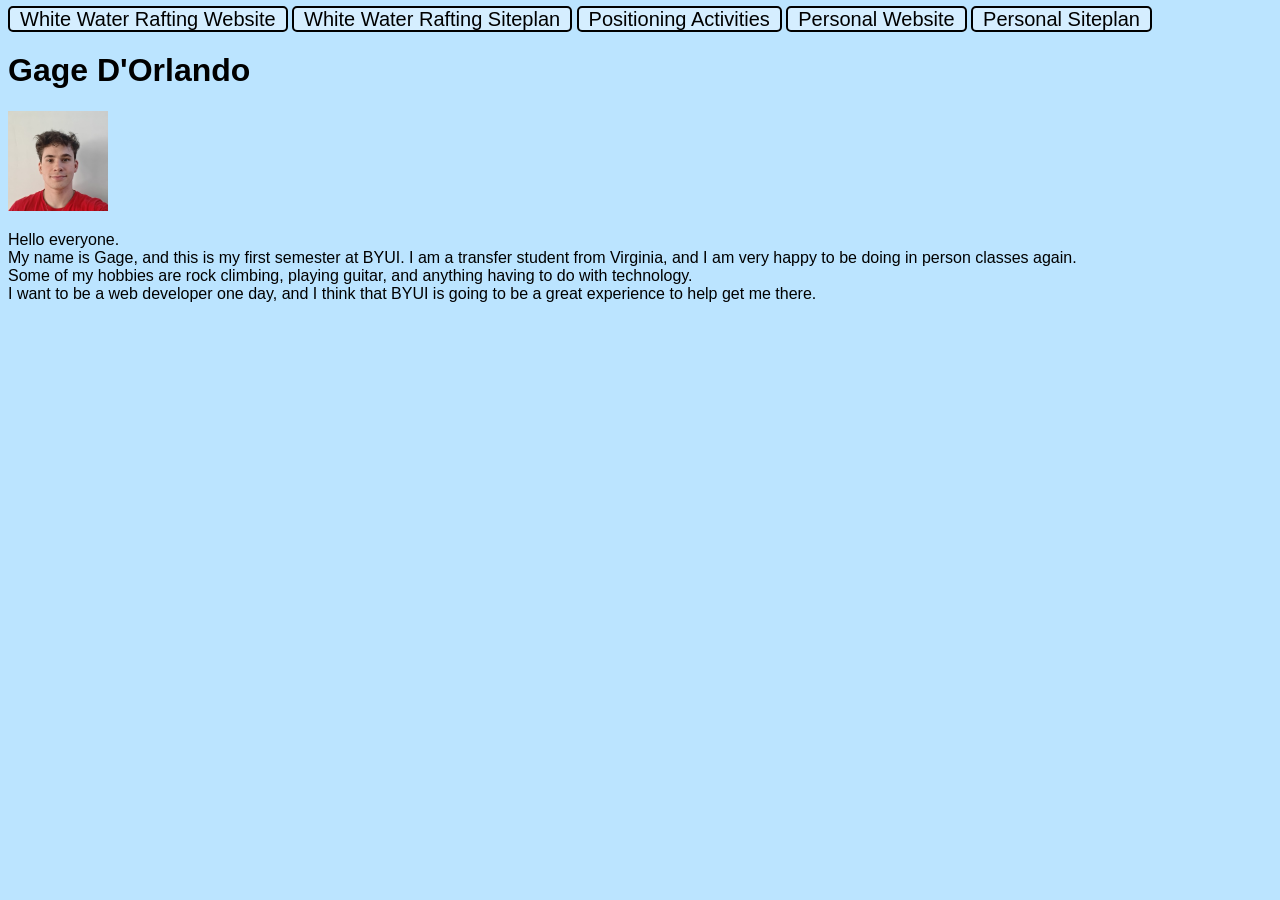
==== index.html @ 483d21a9 "first commit" ====
<!DOCTYPE html>
<html land="en">
    <head>
        <meta charset="UTF-8" />
        <meta name="viewport" content="width=device-width, initial-scale=1.0" />
        <title>WDD130 | Home</title>
        <link href=".\styles\styles.css" rel="stylesheet" />
    </head>
    <body>
        <nav>
            <a href="wwr/index.html">White Water Rafting Website</a>
            <a href="wwr/site-plan-rafting.html">White Water Rafting Siteplan</a>
            <a href="positioning.html">Positioning Activities</a>
            <a href="#">Personal Website</a>
            <a href="#">Personal Siteplan</a>
        </nav>
        <h1>Gage D'Orlando</h1>
        <img src="./profpic.jpg" alt="Image of me" />
        <p>
            Hello everyone.<br>
            My name is Gage, and this is my first semester at BYUI. I am a transfer student from Virginia, and I am very happy to be doing in person classes again.<br>
            Some of my hobbies are rock climbing, playing guitar, and anything having to do with technology.<br>
            I want to be a web developer one day, and I think that BYUI is going to be a great experience to help get me there.
        </p>

    </body>
</html>
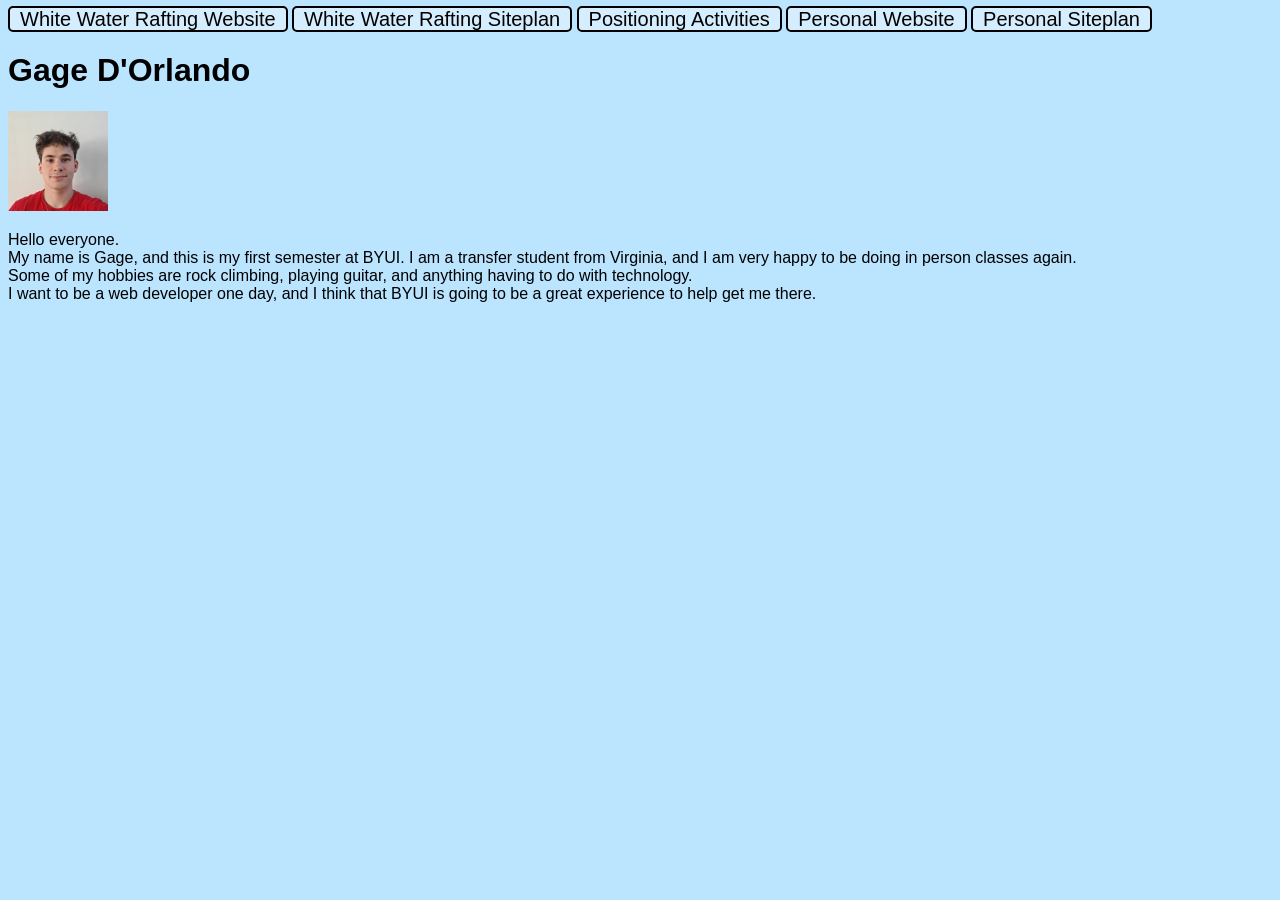
==== commit d6e4396d: "changed wwr link on index" ====
--- a/index.html
+++ b/index.html
@@ -8,7 +8,7 @@
     </head>
     <body>
         <nav>
-            <a href="wwr/index.html">White Water Rafting Website</a>
+            <a href="wwr/">White Water Rafting Website</a>
             <a href="wwr/site-plan-rafting.html">White Water Rafting Siteplan</a>
             <a href="positioning.html">Positioning Activities</a>
             <a href="#">Personal Website</a>
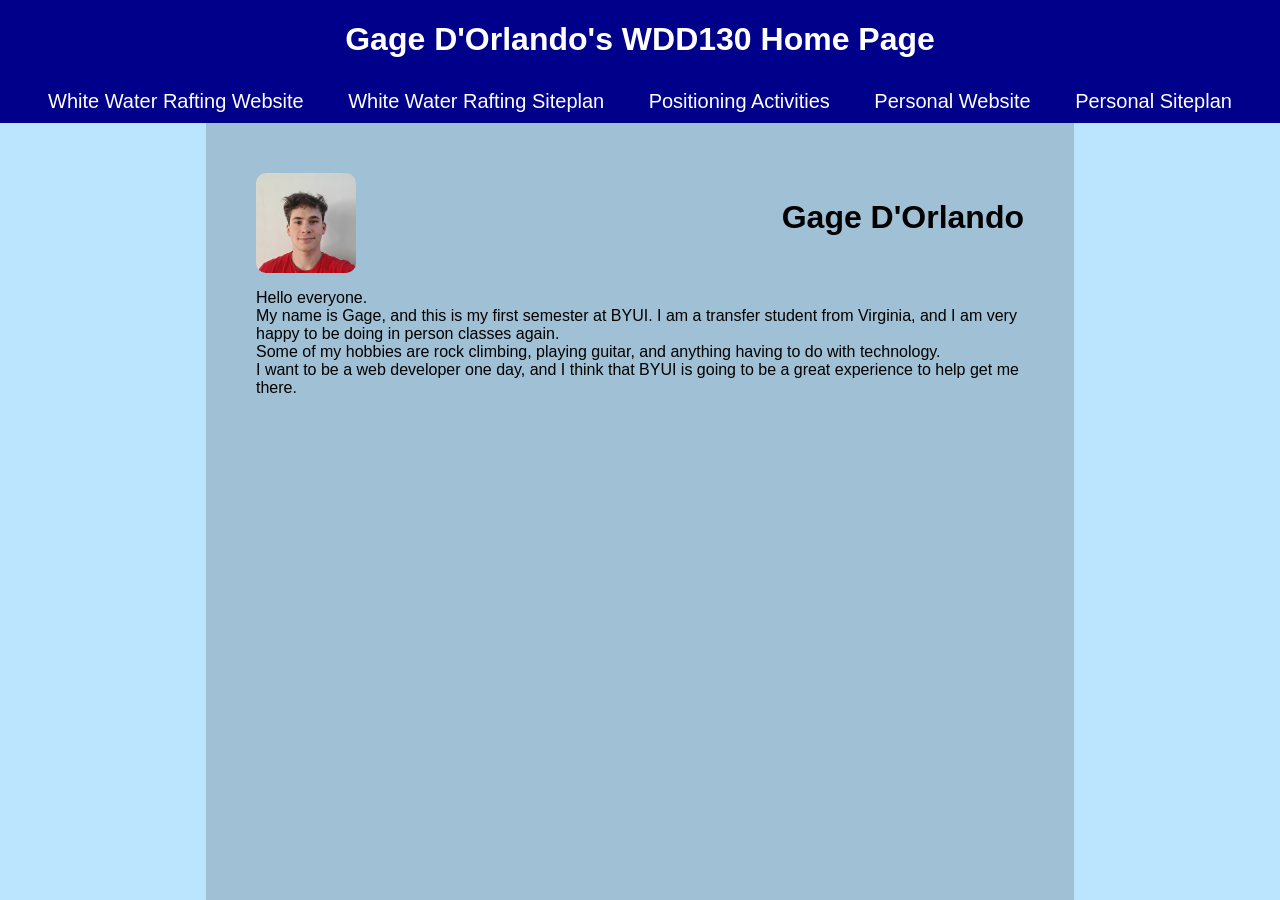
==== commit 83c8d059: "Made index look nicer" ====
--- a/index.html
+++ b/index.html
@@ -7,21 +7,25 @@
         <link href=".\styles\styles.css" rel="stylesheet" />
     </head>
     <body>
-        <nav>
-            <a href="wwr/">White Water Rafting Website</a>
-            <a href="wwr/site-plan-rafting.html">White Water Rafting Siteplan</a>
-            <a href="positioning.html">Positioning Activities</a>
-            <a href="#">Personal Website</a>
-            <a href="#">Personal Siteplan</a>
-        </nav>
-        <h1>Gage D'Orlando</h1>
-        <img src="./profpic.jpg" alt="Image of me" />
-        <p>
-            Hello everyone.<br>
-            My name is Gage, and this is my first semester at BYUI. I am a transfer student from Virginia, and I am very happy to be doing in person classes again.<br>
-            Some of my hobbies are rock climbing, playing guitar, and anything having to do with technology.<br>
-            I want to be a web developer one day, and I think that BYUI is going to be a great experience to help get me there.
-        </p>
-
+        <header>
+            <h1>Gage D'Orlando's WDD130 Home Page</h1>
+            <nav>
+                <a href="wwr/">White Water Rafting Website</a>
+                <a href="wwr/site-plan-rafting.html">White Water Rafting Siteplan</a>
+                <a href="positioning.html">Positioning Activities</a>
+                <a href="#">Personal Website</a>
+                <a href="#">Personal Siteplan</a>
+            </nav>
+        </header>
+        <main>
+            <h2>Gage D'Orlando</h2>
+            <img src="./profpic.jpg" alt="Image of me" />
+            <p>
+                Hello everyone.<br>
+                My name is Gage, and this is my first semester at BYUI. I am a transfer student from Virginia, and I am very happy to be doing in person classes again.<br>
+                Some of my hobbies are rock climbing, playing guitar, and anything having to do with technology.<br>
+                I want to be a web developer one day, and I think that BYUI is going to be a great experience to help get me there.
+            </p>
+        </main>
     </body>
 </html>
